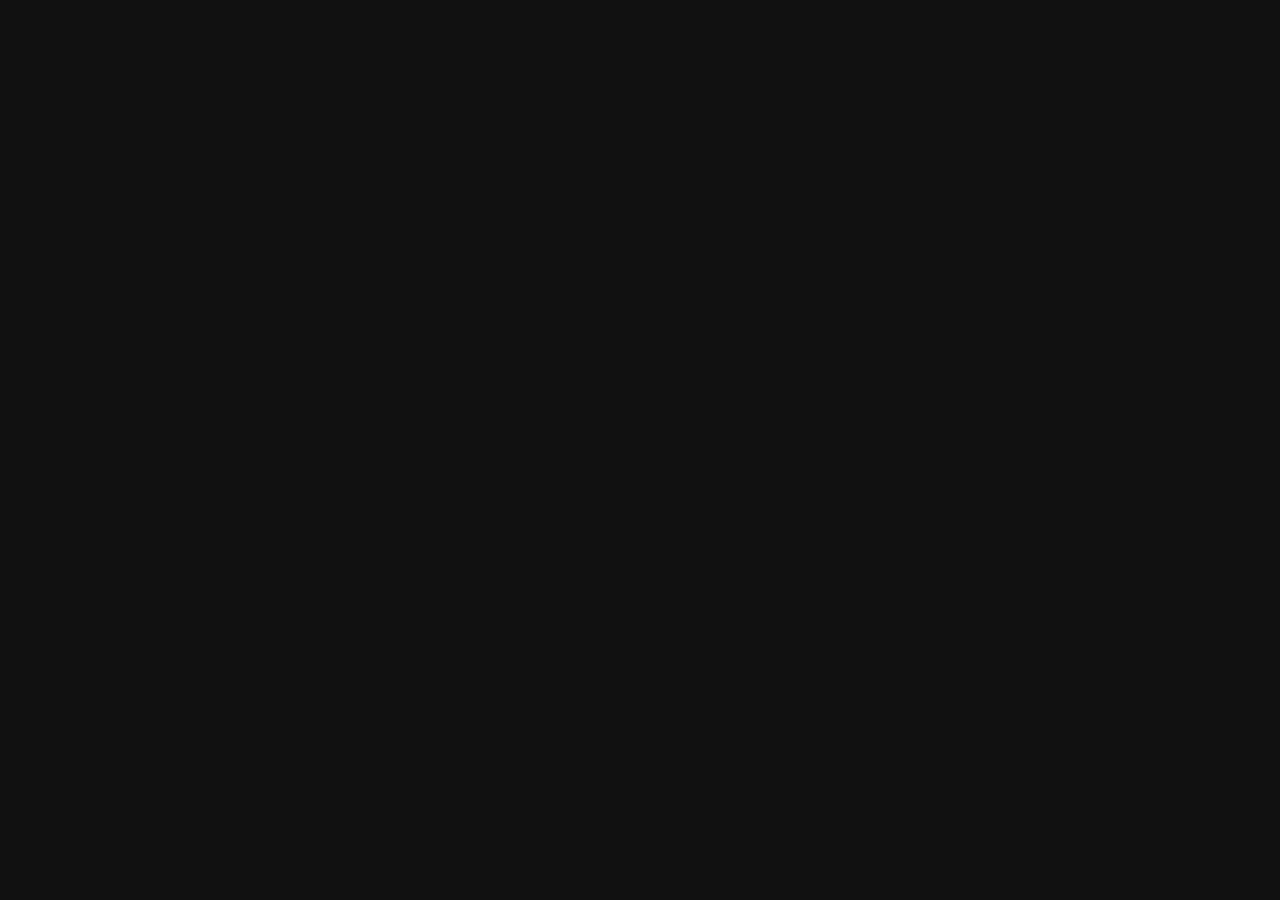
==== index.html @ a6cb0d9d "0.9.3" ====
<!DOCTYPE html>
<html lang="en">
  <head>
    <meta charset="UTF-8">
    <!-- <meta name="viewport" content="width=device-width, initial-scale=1.0"> -->
    <meta name="viewport" content="width=device-width, initial-scale=1.0, maximum-scale=1.0, user-scalable=no" />
    <title>quad</title>
    <link rel="icon" type="image/png" href="favicon32.png" sizes="32x32"/>
    <link rel="icon" type="image/png" href="favicon16.png" sizes="16x16"/>
    <link href="/style.css" rel="stylesheet" type="text/css" media="all">
    <script src="https://cdn.jsdelivr.net/npm/zipson@latest/dist/zipson.min.js"></script>
    <script src="https://cdnjs.cloudflare.com/ajax/libs/planck-js/0.2.7/planck.min.js" integrity="sha512-IVsLLQP/kMc0V83fUYMsOoGmRKVZqpxnSFOfbYZrtabeYpXZ8d5TXKAu7HAsseYTuB4wTqlobmShZ9hZChmvDw==" crossorigin="anonymous" referrerpolicy="no-referrer"></script>
    <script src="https://sfxr.me/riffwave.js"></script>
    <script src="https://sfxr.me/sfxr.js"></script>
  </head>
  <body>
    <canvas></canvas>
    <script type="module" src="/index.js"></script>
  </body>
</html>
---- style.css ----
@import url('https://fonts.googleapis.com/css?family=Roboto+Mono&display=swap');

html {
  /*scroll-behavior: smooth;*/
  padding: 0;
  margin: 0;
  overscroll-behavior-y: contain;
}

html {
  -webkit-touch-callout: none;
  -webkit-tap-highlight-color: transparent;
  -moz-user-select: -moz-none;
  -webkit-user-select: none;
  -ms-user-select: none;
  user-select: none;
}


body {
  background-color: #111;
  color: #fff;
  font-family: "Roboto Mono";
  font-size: 14px;
  text-align: center;
  overscroll-behavior-y: contain;
}

canvas {
  position: absolute;
  left: 0;
  top: 0;
  width: 100%;
  height: 100%;
  z-index: 1;
  -webkit-transform3d: translate(0,0,0);
  -moz-transform3d: translate(0,0,0);
  transform3d: translate(0,0,0);
}
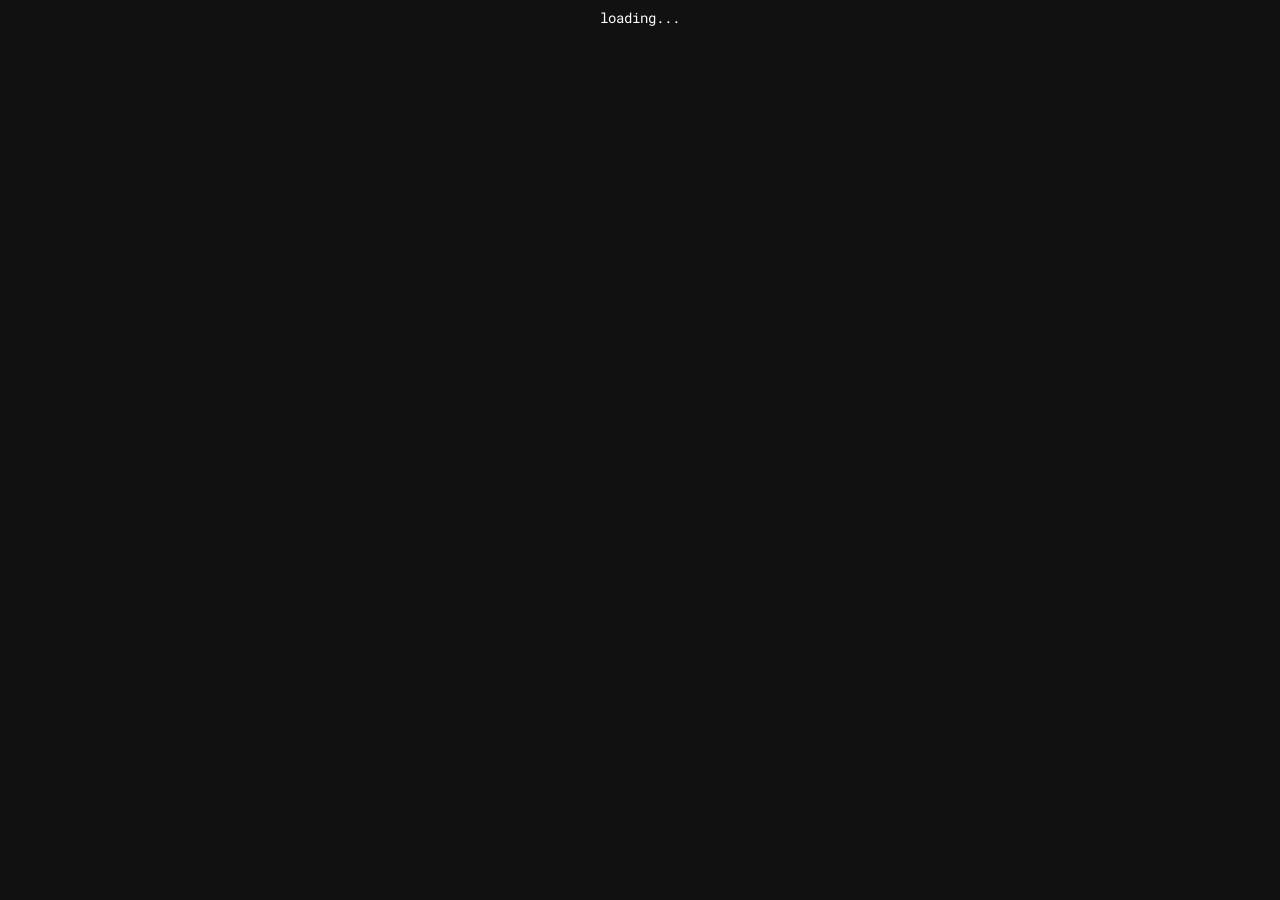
==== commit 66c37751: "0.10.1" ====
--- a/index.html
+++ b/index.html
@@ -2,7 +2,6 @@
 <html lang="en">
   <head>
     <meta charset="UTF-8">
-    <!-- <meta name="viewport" content="width=device-width, initial-scale=1.0"> -->
     <meta name="viewport" content="width=device-width, initial-scale=1.0, maximum-scale=1.0, user-scalable=no" />
     <title>quad</title>
     <link rel="icon" type="image/png" href="favicon32.png" sizes="32x32"/>
@@ -10,10 +9,12 @@
     <link href="/style.css" rel="stylesheet" type="text/css" media="all">
     <script src="https://cdn.jsdelivr.net/npm/zipson@latest/dist/zipson.min.js"></script>
     <script src="https://cdnjs.cloudflare.com/ajax/libs/planck-js/0.2.7/planck.min.js" integrity="sha512-IVsLLQP/kMc0V83fUYMsOoGmRKVZqpxnSFOfbYZrtabeYpXZ8d5TXKAu7HAsseYTuB4wTqlobmShZ9hZChmvDw==" crossorigin="anonymous" referrerpolicy="no-referrer"></script>
+    <script src="https://cdnjs.cloudflare.com/ajax/libs/seedrandom/3.0.5/seedrandom.min.js"></script>
     <script src="https://sfxr.me/riffwave.js"></script>
     <script src="https://sfxr.me/sfxr.js"></script>
   </head>
   <body>
+    loading...
     <canvas></canvas>
     <script type="module" src="/index.js"></script>
   </body>
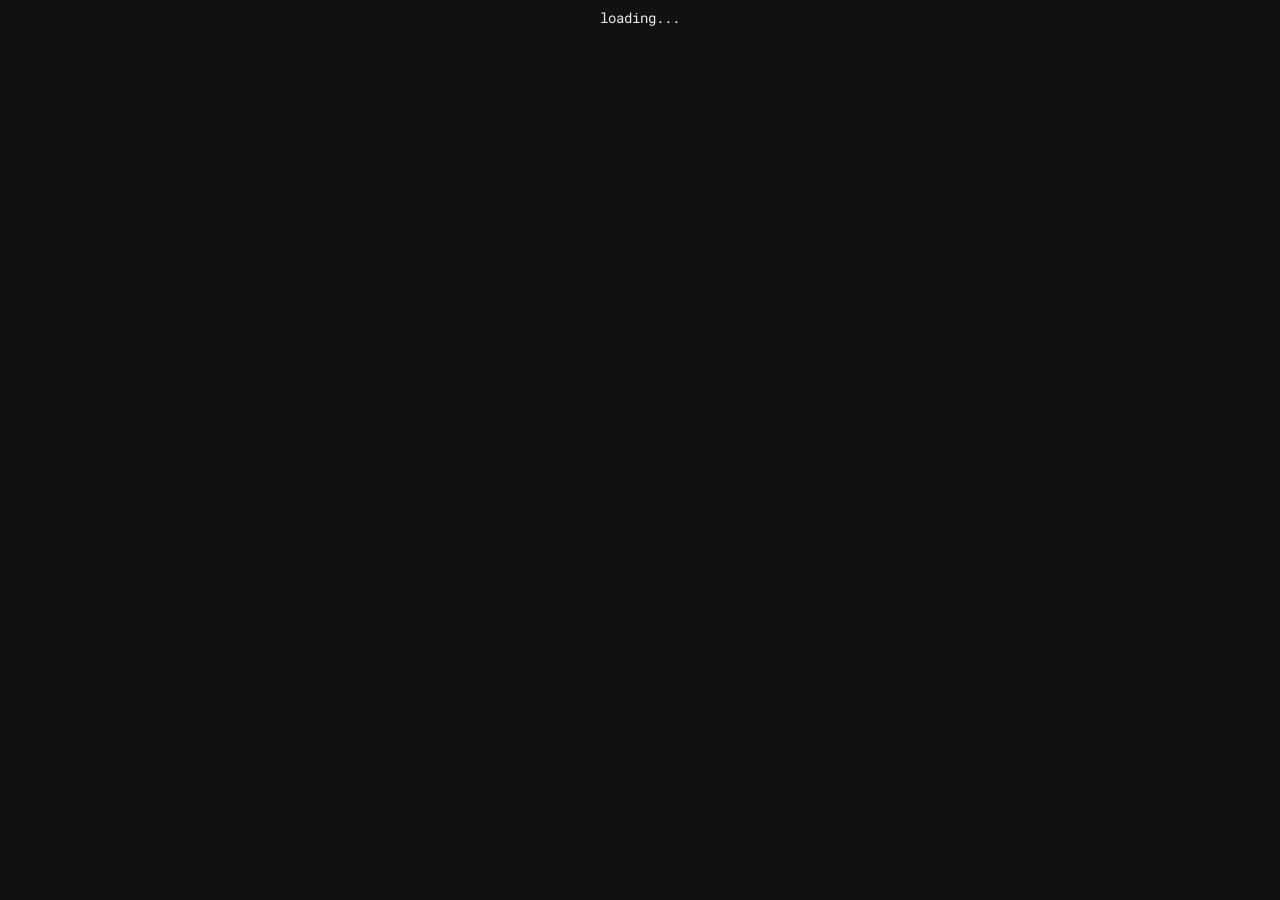
==== commit d83cb0f7: "0.12.3.5" ====
--- a/index.html
+++ b/index.html
@@ -3,9 +3,10 @@
   <head>
     <meta charset="UTF-8">
     <meta name="viewport" content="width=device-width, initial-scale=1.0, maximum-scale=1.0, user-scalable=no" />
-    <title>quad</title>
-    <link rel="icon" type="image/png" href="favicon32.png" sizes="32x32"/>
-    <link rel="icon" type="image/png" href="favicon16.png" sizes="16x16"/>
+    <title>qat</title>
+    <link rel="icon" type="image/png" href="favicon32.png" sizes="32x32" />
+    <link rel="icon" type="image/png" href="favicon16.png" sizes="16x16" />
+    <link rel="manifest" href="manifest.json" />
     <link href="/style.css" rel="stylesheet" type="text/css" media="all">
     <script src="https://cdn.jsdelivr.net/npm/zipson@latest/dist/zipson.min.js"></script>
     <script src="https://cdnjs.cloudflare.com/ajax/libs/planck-js/0.2.7/planck.min.js" integrity="sha512-IVsLLQP/kMc0V83fUYMsOoGmRKVZqpxnSFOfbYZrtabeYpXZ8d5TXKAu7HAsseYTuB4wTqlobmShZ9hZChmvDw==" crossorigin="anonymous" referrerpolicy="no-referrer"></script>
--- a/style.css
+++ b/style.css
@@ -1,4 +1,9 @@
 @import url('https://fonts.googleapis.com/css?family=Roboto+Mono&display=swap');
+@import url('https://fonts.googleapis.com/css?family=Monofett&display=swap');
+
+* {
+  box-sizing: border-box;
+}
 
 html {
   /*scroll-behavior: smooth;*/
@@ -19,7 +24,7 @@
 
 body {
   background-color: #111;
-  color: #fff;
+  color: #eee;
   font-family: "Roboto Mono";
   font-size: 14px;
   text-align: center;
@@ -36,4 +41,60 @@
   -webkit-transform3d: translate(0,0,0);
   -moz-transform3d: translate(0,0,0);
   transform3d: translate(0,0,0);
+}
+
+#account {
+  display: flex;
+  flex-direction: column;
+  justify-content: center;
+  place-items: safe center;
+  position: fixed;
+  inset: 0;
+  overflow-y: auto;
+  width: 100vw;
+  height: 100dvh;
+  z-index: 2;
+  background: #111c;
+}
+
+input {
+  font-family: "Roboto Mono";
+  font-size: 16px;
+  color: #111;
+}
+
+table {
+  table-layout: fixed;
+  margin: 25px auto;
+  border-collapse: collapse;
+  font-size: 1em;
+  box-shadow: 0 0 2em #eee9;
+  min-width: 50vw;
+}
+table thead tr {
+  background-color: #bafc;
+  color: #111;
+  text-align: left;
+}
+table tbody tr.you {
+  background-color: color-mix(in srgb, #baf 40%, transparent) !important;
+}
+th {
+  font-size: 1.2em;
+}
+th, td {
+  padding: 12px 12px;
+  text-align: center;
+}
+table tbody tr {
+  border-bottom: 1px solid #eee9;
+}
+table tbody tr:nth-of-type(odd) {
+  background-color: #3336;
+}
+table tbody tr:nth-of-type(even) {
+  background-color: #2226;
+}
+table tbody tr:last-of-type {
+  border-bottom: 0.2em solid #eee9;
 }
